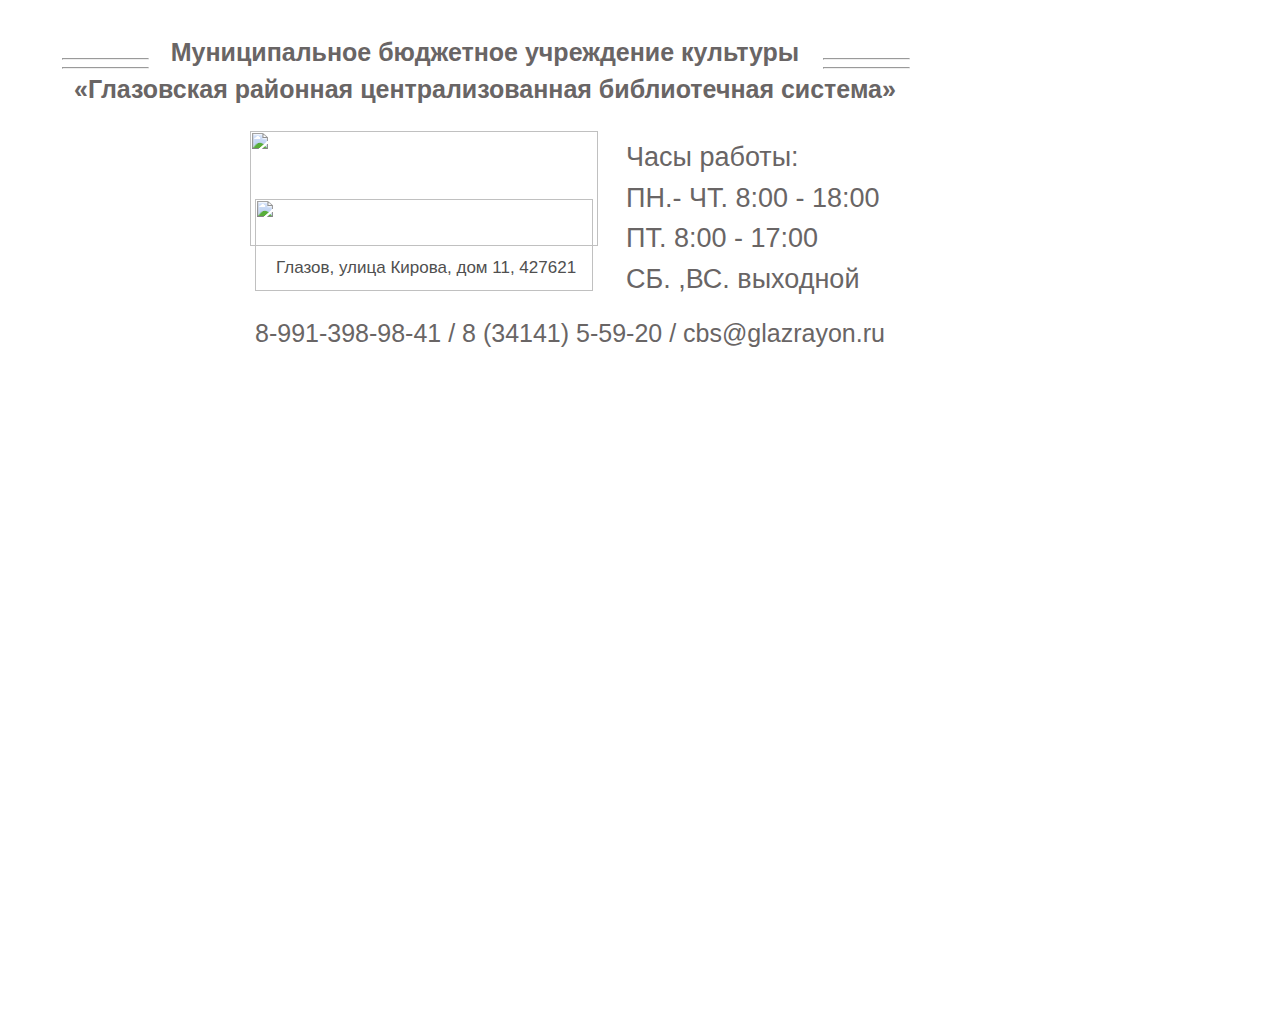
==== index.html @ 69226e51 "Create index.html" ====
<!doctype html>
<html>
<head>
<meta http-equiv="X-UA-Compatible" content="IE=edge">
<meta charset="utf-8">
<title>Главная страница</title>
<link href="css/GRCBS.css" rel="stylesheet">
<link href="css/index.css" rel="stylesheet">
</head>
<body>
<div id="container">
<div id="Osnova" style="position:absolute;text-align:left;left:0px;top:0px;width:970px;height:1027px;z-index:11;">
<div id="wb_Image1" style="position:absolute;left:62px;top:131px;width:160px;height:160px;z-index:0;">
<img src="images/logoCBS.svg" id="Image1" alt=""></div>
<hr id="Line4" style="position:absolute;left:62px;top:59px;width:85px;z-index:1;">
<hr id="Line3" style="position:absolute;left:62px;top:50px;width:85px;z-index:2;">
<hr id="Line2" style="position:absolute;left:823px;top:59px;width:85px;z-index:3;">
<hr id="Line1" style="position:absolute;left:823px;top:50px;width:85px;z-index:4;">
<div id="Html1" style="position:absolute;left:0px;top:0px;width:970px;height:100px;z-index:5">
<h1><center><p><span style="font-size:25px;"><span style="font-family:open\ sans\ condensed,sans-serif; color:#696565;">Муниципальное бюджетное учреждение культуры <br>
«Глазовская районная централизованная библиотечная система»</span></span></p></center></h1>
</div>
<div id="wb_Shape1" style="position:absolute;left:255px;top:199px;width:338px;height:92px;z-index:6;">
<img src="images/img0001.png" id="Shape1" alt="" style="width:338px;height:92px;"></div>
<div id="wb_Shape2" style="position:absolute;left:250px;top:131px;width:348px;height:115px;z-index:7;">
<a href="https://yandex.ru/maps/org/glazovskaya_rayonnaya_biblioteka/1524672388/?ll=52.666913%2C58.140254&z=17" target="_blank" title="&#1056;&#1072;&#1089;&#1087;&#1086;&#1083;&#1086;&#1078;&#1077;&#1085;&#1080;&#1077; &#1043;&#1083;&#1072;&#1079;&#1086;&#1074;&#1089;&#1082;&#1086;&#1081; &#1088;&#1072;&#1081;&#1086;&#1085;&#1085;&#1086;&#1081; &#1073;&#1080;&#1073;&#1083;&#1080;&#1086;&#1090;&#1077;&#1082;&#1080;"><img src="images/img0002.png" id="Shape2" alt="" style="width:348px;height:115px;"></a></div>
<div id="wb_Text1" style="position:absolute;left:276px;top:258px;width:314px;height:19px;z-index:8;">
<span style="color:#4F4F4F;font-family:Arial;font-size:17px;">Глазов, улица Кирова, дом 11, 427621</span></div>
<div id="Html2" style="position:absolute;left:626px;top:121px;width:344px;height:160px;z-index:9">
<p align="left"><span style="font-size:27px; line-height: 1.5;"><span style="font-family:open sans,sans-serif; color:#696565;">Часы работы:<br>
ПН.- ЧТ. 8:00 - 18:00<br>
ПТ. 8:00 - 17:00<br>
СБ. ,ВС. выходной</span></span></p></div>
<div id="Html3" style="position:absolute;left:255px;top:299px;width:715px;height:46px;z-index:10">
<p align="left"><span style="font-size:25px; line-height: 1.5;"><span style="font-family:open sans,sans-serif; color:#696565;">8-991-398-98-41  /  8 (34141) 5-59-20  /  cbs@glazrayon.ru</span></span></p></div>
</div>
</div>
</body>
</html>
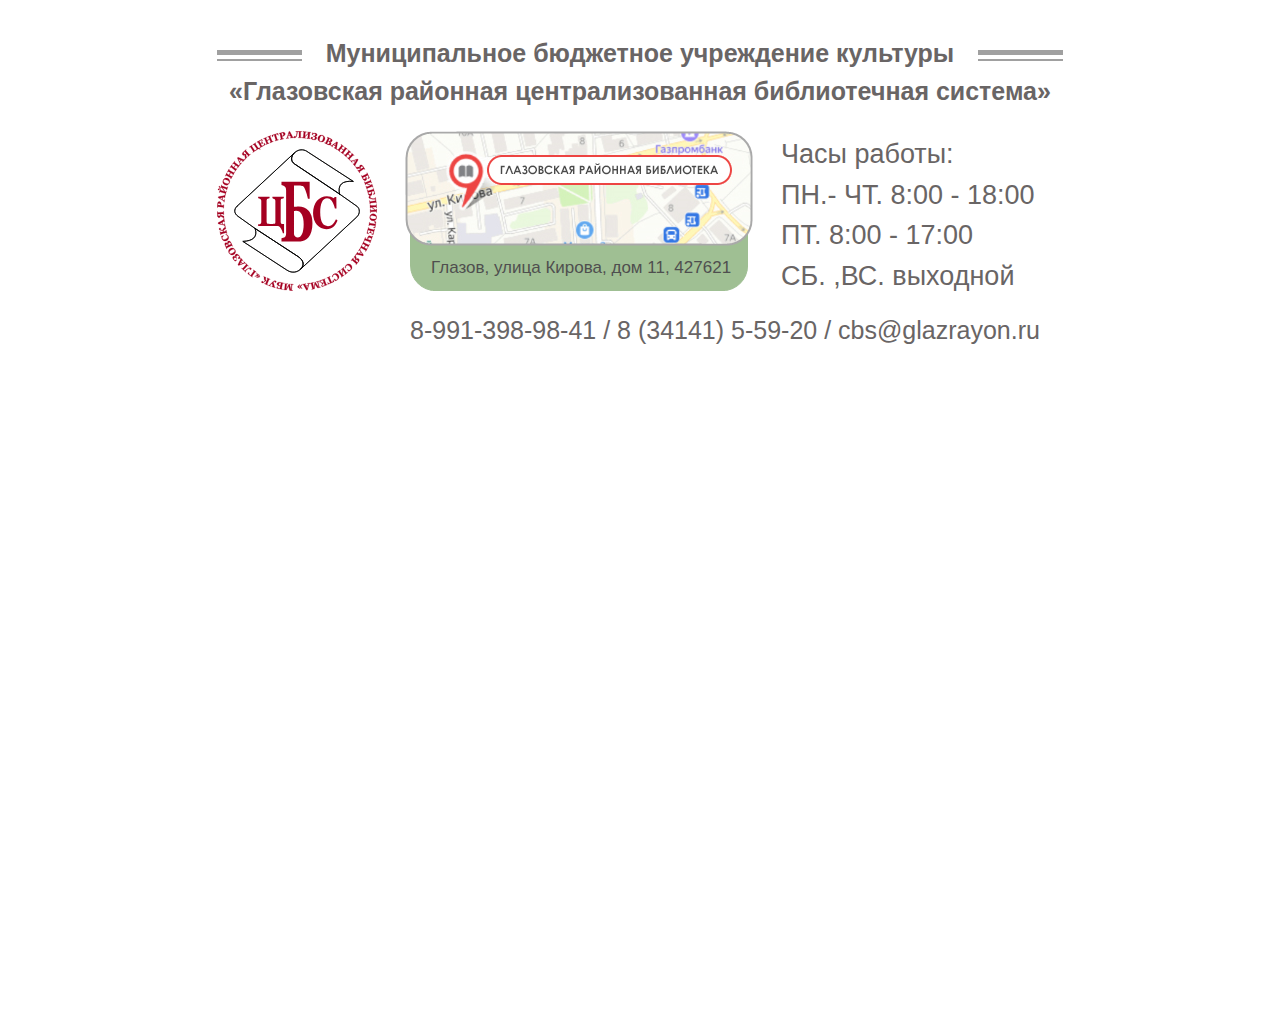
==== commit 37bffdbc: "Update index.html" ====
--- a/index.html
+++ b/index.html
@@ -9,7 +9,7 @@
 </head>
 <body>
 <div id="container">
-<div id="Osnova" style="position:absolute;text-align:left;left:0px;top:0px;width:970px;height:1027px;z-index:11;">
+<div id="Osnova" style="position:absolute;text-align:left;left:0px;top:0px;width:970px;height:1027px;z-index:12;">
 <div id="wb_Image1" style="position:absolute;left:62px;top:131px;width:160px;height:160px;z-index:0;">
 <img src="images/logoCBS.svg" id="Image1" alt=""></div>
 <hr id="Line4" style="position:absolute;left:62px;top:59px;width:85px;z-index:1;">
@@ -33,6 +33,9 @@
 СБ. ,ВС. выходной</span></span></p></div>
 <div id="Html3" style="position:absolute;left:255px;top:299px;width:715px;height:46px;z-index:10">
 <p align="left"><span style="font-size:25px; line-height: 1.5;"><span style="font-family:open sans,sans-serif; color:#696565;">8-991-398-98-41  /  8 (34141) 5-59-20  /  cbs@glazrayon.ru</span></span></p></div>
+<div id="Html4" style="position:absolute;left:590px;top:366px;width:377px;height:427px;z-index:11">
+<iframe style="border: none;" src="https://zen.yandex.ru/profile/editor/id/5ba1d8412e368400a9212f72" width="377" height="590" allow="fullscreen" scrolling="no">
+</iframe></div>
 </div>
 </div>
 </body>
--- a/css/GRCBS.css
+++ b/css/GRCBS.css
@@ -0,0 +1,108 @@
+a
+{
+   color: #0000FF;
+   text-decoration: underline;
+}
+a:visited
+{
+   color: #800080;
+}
+a:active
+{
+   color: #FF0000;
+}
+a:hover
+{
+   color: #0000FF;
+   text-decoration: underline;
+}
+input:focus, textarea:focus, select:focus
+{
+   outline: none;
+}
+.visibility-hidden
+{
+   visibility: hidden;
+}
+h1, .h1
+{
+   font-family: Arial;
+   font-weight: bold;
+   font-size: 32px;
+   text-decoration: none;
+   color: #000000;
+   background-color: transparent;
+   margin: 0px 0px 0px 0px;
+   padding: 0px 0px 0px 0px;
+   display: inline;
+}
+h2, .h2
+{
+   font-family: Arial;
+   font-weight: bold;
+   font-size: 27px;
+   text-decoration: none;
+   color: #000000;
+   background-color: transparent;
+   margin: 0px 0px 0px 0px;
+   padding: 0px 0px 0px 0px;
+   display: inline;
+}
+h3, .h3
+{
+   font-family: Arial;
+   font-weight: bold;
+   font-size: 24px;
+   text-decoration: none;
+   color: #000000;
+   background-color: transparent;
+   margin: 0px 0px 0px 0px;
+   padding: 0px 0px 0px 0px;
+   display: inline;
+}
+h4, .h4
+{
+   font-family: Arial;
+   font-weight: bold;
+   font-size: 21px;
+   font-style: italic;
+   text-decoration: none;
+   color: #000000;
+   background-color: transparent;
+   margin: 0px 0px 0px 0px;
+   padding: 0px 0px 0px 0px;
+   display: inline;
+}
+h5, .h5
+{
+   font-family: Arial;
+   font-weight: bold;
+   font-size: 19px;
+   text-decoration: none;
+   color: #000000;
+   background-color: transparent;
+   margin: 0px 0px 0px 0px;
+   padding: 0px 0px 0px 0px;
+   display: inline;
+}
+h6, .h6
+{
+   font-family: Arial;
+   font-weight: bold;
+   font-size: 16px;
+   text-decoration: none;
+   color: #000000;
+   background-color: transparent;
+   margin: 0px 0px 0px 0px;
+   padding: 0px 0px 0px 0px;
+   display: inline;
+}
+.CustomStyle
+{
+   font-family: "Courier New";
+   font-weight: bold;
+   font-size: 16px;
+   text-decoration: none;
+   color: #2E74B5;
+   background-color: transparent;
+}
--- a/css/index.css
+++ b/css/index.css
@@ -0,0 +1,106 @@
+div#container
+{
+   width: 970px;
+   position: relative;
+   margin: 0 auto 0 auto;
+   text-align: left;
+}
+body
+{
+   background-color: transparent;
+   color: #000000;
+   font-family: Arial;
+   font-weight: normal;
+   font-size: 13px;
+   line-height: 1.1875;
+   margin: 0;
+   text-align: center;
+}
+#Line1
+{
+   border-color: #A0A0A0;
+   border-style: solid;
+   border-bottom-width: 5px;
+   border-top: 0px;
+   border-left: 0px;
+   border-right: 0px;
+   height: 0 !important;
+   line-height: 0px !important;
+   margin: 0;
+   padding: 0;
+}
+#Line2
+{
+   border-color: #A0A0A0;
+   border-style: solid;
+   border-bottom-width: 2px;
+   border-top: 0px;
+   border-left: 0px;
+   border-right: 0px;
+   height: 0 !important;
+   line-height: 0px !important;
+   margin: 0;
+   padding: 0;
+}
+#Line3
+{
+   border-color: #A0A0A0;
+   border-style: solid;
+   border-bottom-width: 5px;
+   border-top: 0px;
+   border-left: 0px;
+   border-right: 0px;
+   height: 0 !important;
+   line-height: 0px !important;
+   margin: 0;
+   padding: 0;
+}
+#Line4
+{
+   border-color: #A0A0A0;
+   border-style: solid;
+   border-bottom-width: 2px;
+   border-top: 0px;
+   border-left: 0px;
+   border-right: 0px;
+   height: 0 !important;
+   line-height: 0px !important;
+   margin: 0;
+   padding: 0;
+}
+#Image1
+{
+   border: 0px solid #000000;
+   padding: 0;
+   margin: 0;
+   left: 0;
+   top: 0;
+   width: 100%;
+   height: 100%;
+}
+#Osnova
+{
+   background-color: transparent;
+   background-image: none;
+}
+#Shape1
+{
+   border-width: 0;
+}
+#Shape2
+{
+   border-width: 0;
+}
+#wb_Text1 
+{
+   background-color: transparent;
+   background-image: none;
+   border: 0px solid #000000;
+   padding: 0;
+   margin: 0;
+   text-align: left;
+}
+#wb_Text1 div
+{
+   text-align: left;
+}
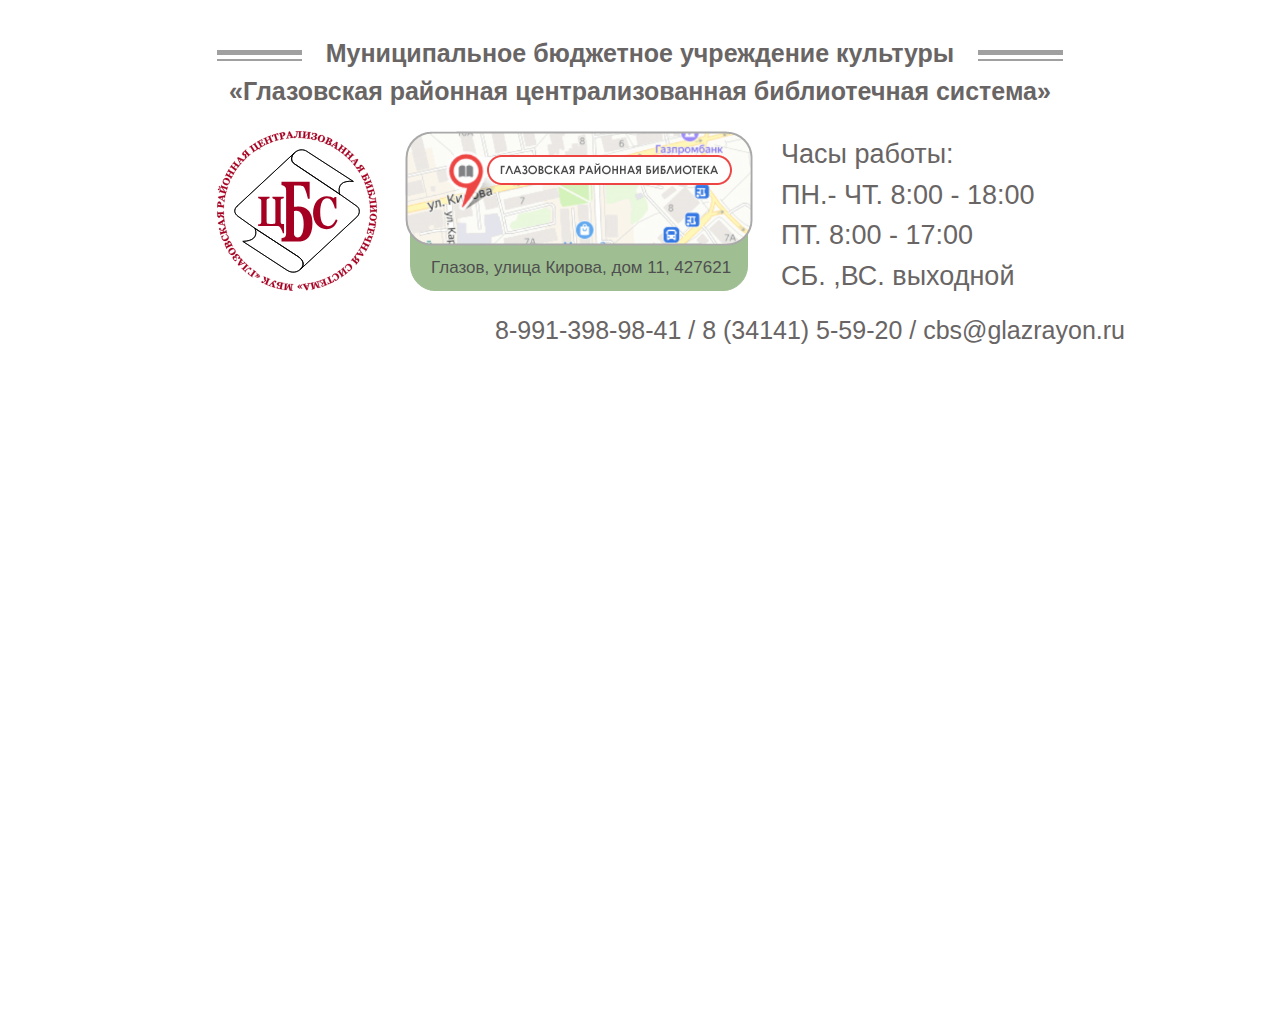
==== commit 885d6ad8: "Update index.html" ====
--- a/index.html
+++ b/index.html
@@ -3,39 +3,36 @@
 <head>
 <meta http-equiv="X-UA-Compatible" content="IE=edge">
 <meta charset="utf-8">
-<title>Главная страница</title>
+<title></title>
 <link href="css/GRCBS.css" rel="stylesheet">
 <link href="css/index.css" rel="stylesheet">
 </head>
 <body>
 <div id="container">
-<div id="Osnova" style="position:absolute;text-align:left;left:0px;top:0px;width:970px;height:1027px;z-index:12;">
+<div id="Osnova" style="position:absolute;text-align:left;left:0px;top:0px;width:970px;height:1027px;z-index:11;">
 <div id="wb_Image1" style="position:absolute;left:62px;top:131px;width:160px;height:160px;z-index:0;">
-<img src="images/logoCBS.svg" id="Image1" alt=""></div>
+<img src="images/logoCBS.svg" id="Image1" alt="" style="-moz-user-select: none; -webkit-user-select: none; -ms-user-select: none; user-select: none;"></div>
 <hr id="Line4" style="position:absolute;left:62px;top:59px;width:85px;z-index:1;">
 <hr id="Line3" style="position:absolute;left:62px;top:50px;width:85px;z-index:2;">
 <hr id="Line2" style="position:absolute;left:823px;top:59px;width:85px;z-index:3;">
 <hr id="Line1" style="position:absolute;left:823px;top:50px;width:85px;z-index:4;">
 <div id="Html1" style="position:absolute;left:0px;top:0px;width:970px;height:100px;z-index:5">
-<h1><center><p><span style="font-size:25px;"><span style="font-family:open\ sans\ condensed,sans-serif; color:#696565;">Муниципальное бюджетное учреждение культуры <br>
+<h1><center><p><span style="font-size:25px; -moz-user-select: none; -webkit-user-select: none; -ms-user-select: none; user-select: none;"><span style="font-family:open\ sans\ condensed,sans-serif; color:#696565;">Муниципальное бюджетное учреждение культуры <br>
 «Глазовская районная централизованная библиотечная система»</span></span></p></center></h1>
 </div>
 <div id="wb_Shape1" style="position:absolute;left:255px;top:199px;width:338px;height:92px;z-index:6;">
-<img src="images/img0001.png" id="Shape1" alt="" style="width:338px;height:92px;"></div>
+<img src="images/img0001.png" id="Shape1" alt="" style="width:338px;height:92px;-moz-user-select: none; -webkit-user-select: none; -ms-user-select: none; user-select: none;"></div>
 <div id="wb_Shape2" style="position:absolute;left:250px;top:131px;width:348px;height:115px;z-index:7;">
-<a href="https://yandex.ru/maps/org/glazovskaya_rayonnaya_biblioteka/1524672388/?ll=52.666913%2C58.140254&z=17" target="_blank" title="&#1056;&#1072;&#1089;&#1087;&#1086;&#1083;&#1086;&#1078;&#1077;&#1085;&#1080;&#1077; &#1043;&#1083;&#1072;&#1079;&#1086;&#1074;&#1089;&#1082;&#1086;&#1081; &#1088;&#1072;&#1081;&#1086;&#1085;&#1085;&#1086;&#1081; &#1073;&#1080;&#1073;&#1083;&#1080;&#1086;&#1090;&#1077;&#1082;&#1080;"><img src="images/img0002.png" id="Shape2" alt="" style="width:348px;height:115px;"></a></div>
-<div id="wb_Text1" style="position:absolute;left:276px;top:258px;width:314px;height:19px;z-index:8;">
+<a href="https://yandex.ru/maps/org/glazovskaya_rayonnaya_biblioteka/1524672388/?ll=52.666913%2C58.140254&z=17" target="_blank" title="&#1056;&#1072;&#1089;&#1087;&#1086;&#1083;&#1086;&#1078;&#1077;&#1085;&#1080;&#1077; &#1043;&#1083;&#1072;&#1079;&#1086;&#1074;&#1089;&#1082;&#1086;&#1081; &#1088;&#1072;&#1081;&#1086;&#1085;&#1085;&#1086;&#1081; &#1073;&#1080;&#1073;&#1083;&#1080;&#1086;&#1090;&#1077;&#1082;&#1080;"><img src="images/img0002.png" id="Shape2" alt="" style="width:348px;height:115px;-moz-user-select: none; -webkit-user-select: none; -ms-user-select: none; user-select: none;"></a></div>
+<div id="wb_Text1" style="position:absolute;left:276px;top:258px;width:314px;height:19px;z-index:8;-moz-user-select: none; -webkit-user-select: none; -ms-user-select: none; user-select: none;">
 <span style="color:#4F4F4F;font-family:Arial;font-size:17px;">Глазов, улица Кирова, дом 11, 427621</span></div>
 <div id="Html2" style="position:absolute;left:626px;top:121px;width:344px;height:160px;z-index:9">
-<p align="left"><span style="font-size:27px; line-height: 1.5;"><span style="font-family:open sans,sans-serif; color:#696565;">Часы работы:<br>
+<p align="left"><span style="font-size:27px; line-height: 1.5; -moz-user-select: none; -webkit-user-select: none; -ms-user-select: none; user-select: none;"><span style="font-family:open sans,sans-serif; color:#696565;">Часы работы:<br>
 ПН.- ЧТ. 8:00 - 18:00<br>
 ПТ. 8:00 - 17:00<br>
 СБ. ,ВС. выходной</span></span></p></div>
 <div id="Html3" style="position:absolute;left:255px;top:299px;width:715px;height:46px;z-index:10">
-<p align="left"><span style="font-size:25px; line-height: 1.5;"><span style="font-family:open sans,sans-serif; color:#696565;">8-991-398-98-41  /  8 (34141) 5-59-20  /  cbs@glazrayon.ru</span></span></p></div>
-<div id="Html4" style="position:absolute;left:590px;top:366px;width:377px;height:427px;z-index:11">
-<iframe style="border: none;" src="https://zen.yandex.ru/profile/editor/id/5ba1d8412e368400a9212f72" width="377" height="590" allow="fullscreen" scrolling="no">
-</iframe></div>
+<p align="right"><span style="font-size:25px; line-height: 1.5; -moz-user-select: none; -webkit-user-select: none; -ms-user-select: none; user-select: none;"><span style="font-family:open sans,sans-serif; color:#696565;">8-991-398-98-41  /  8 (34141) 5-59-20  /  cbs@glazrayon.ru</span></span></p></div>
 </div>
 </div>
 </body>
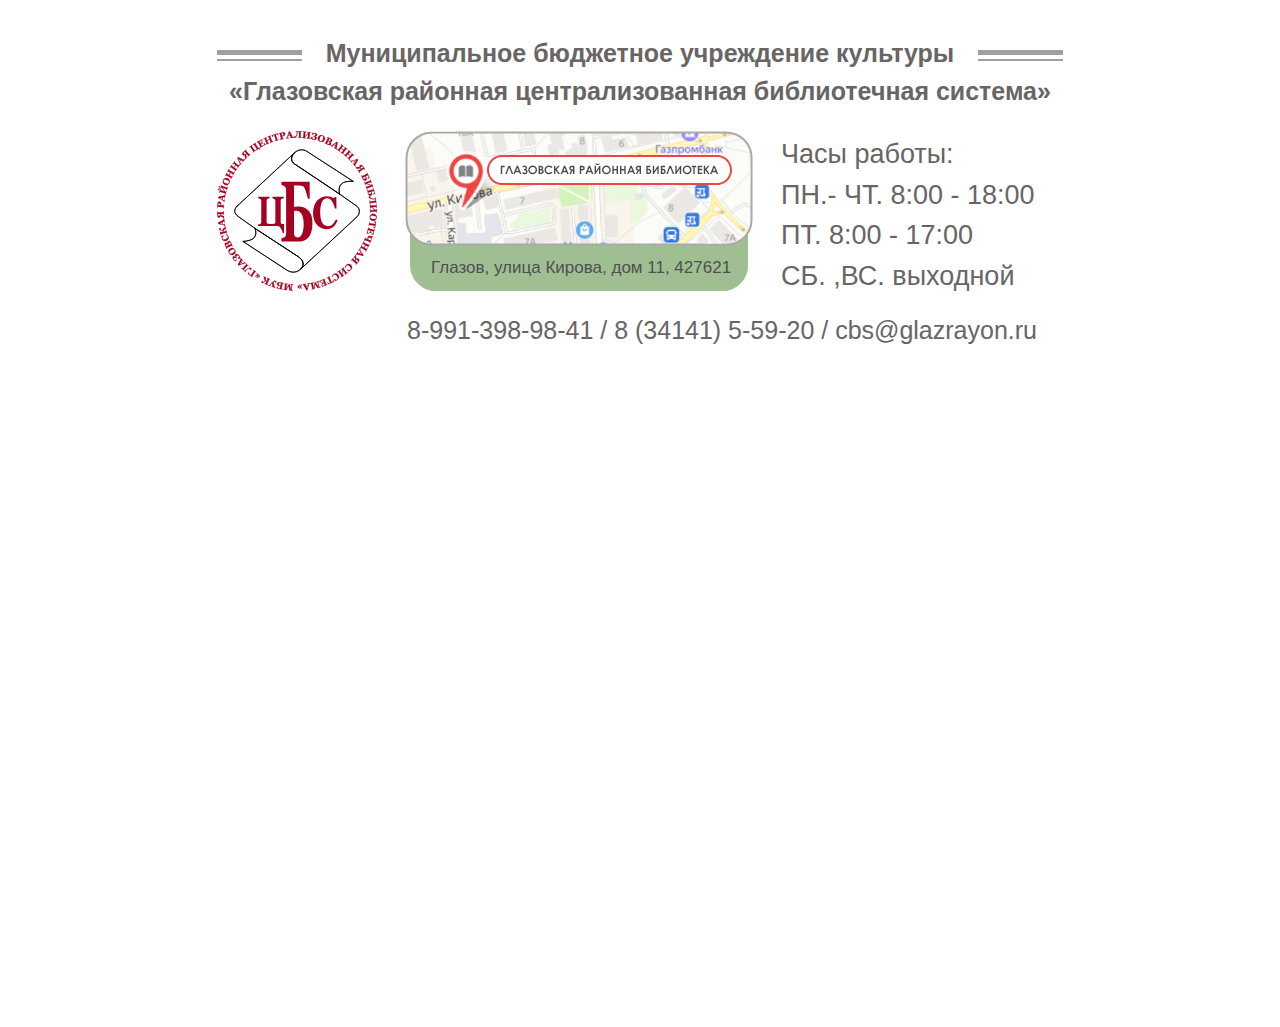
==== commit dd3f5c52: "Update index.html" ====
--- a/index.html
+++ b/index.html
@@ -31,7 +31,7 @@
 ПН.- ЧТ. 8:00 - 18:00<br>
 ПТ. 8:00 - 17:00<br>
 СБ. ,ВС. выходной</span></span></p></div>
-<div id="Html3" style="position:absolute;left:255px;top:299px;width:715px;height:46px;z-index:10">
+<div id="Html3" style="position:absolute;left:240px;top:299px;width:642px;height:46px;z-index:10">
 <p align="right"><span style="font-size:25px; line-height: 1.5; -moz-user-select: none; -webkit-user-select: none; -ms-user-select: none; user-select: none;"><span style="font-family:open sans,sans-serif; color:#696565;">8-991-398-98-41  /  8 (34141) 5-59-20  /  cbs@glazrayon.ru</span></span></p></div>
 </div>
 </div>
